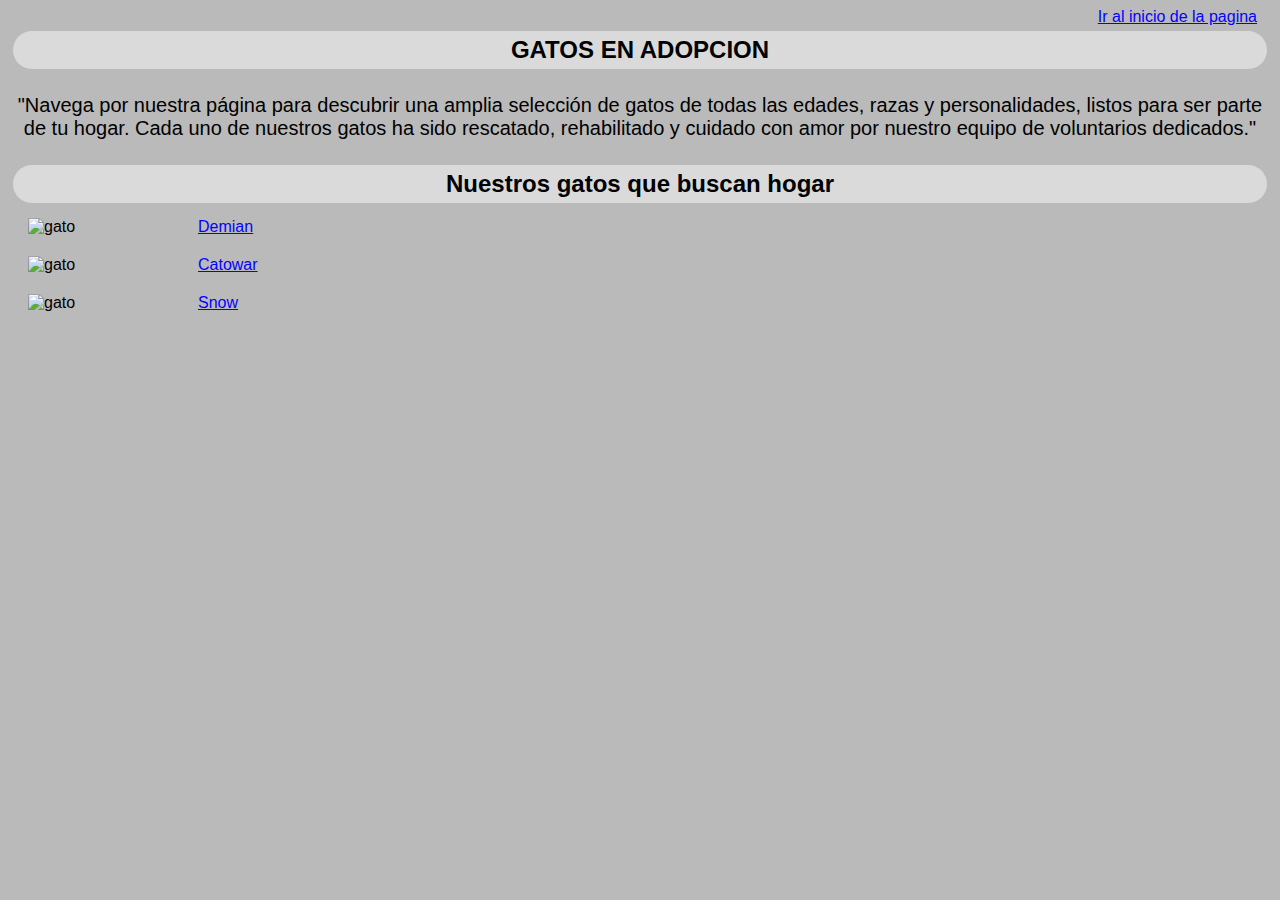
==== gatos.html @ 6b24a6e1 "Tercer commit" ====
<!DOCTYPE html>
<html lang="en">
<head>
    <meta charset="UTF-8">
    <meta name="viewport" content="width=device-width, initial-scale=1.0">
    <title>Seccion gatos</title>
    <link rel="stylesheet" href="assets/css/styles.css">
    <link rel="stylesheet" href="assets/css/normalizar.css"
</head>
<body class="cuerpo_centrado fondo_letra direcciones">
    <header>
        <div style="display: flex; justify-content: right;"">
            <a href="index.html">Ir al inicio de la pagina</a>
        </div>
        <h2>GATOS EN ADOPCION</h2>
        <p class="description_medio">"Navega por nuestra página para descubrir una amplia selección de gatos de todas las edades, razas y personalidades, listos para ser parte de tu hogar. Cada uno de nuestros gatos ha sido rescatado, rehabilitado y cuidado con amor por nuestro equipo de voluntarios dedicados."</p>
    </header>

    <main class="direcciones imagenes">
        <h2>Nuestros gatos que buscan hogar</h2>
        <div style="display: flex;">
            <img src="assets/img/gato1.png" alt="gato">
            <a href="assets/fichas/gatos/demian.html">Demian</a>
        </div>  
        <div style="display: flex;">  
            <img src="assets/img/gato2.png" alt="gato">
            <a href="assets/fichas/gatos/catowar.html">Catowar</a>
        </div>
        <div style="display: flex;">
            <img src="assets/img/gato3.png" alt="gato">
            <a href="assets/fichas/gatos/snow.html">Snow</a>
        </div>
    </main>

</body>
</html>
---- assets/css/styles.css ----
.fondo_letra{
    font-family: sans-serif;
    background-color: hsl(0, 0%, 73%);
}

.cuerpo_centrado h1, h2, h3, h4{
    text-align: center;    
    padding: 5px;
    background-color: rgb(218, 218, 218);
    border-radius: 2rem;
    margin: 5px;
}

.description_medio{
    font-size: 20px;
    text-align: center;
    margin: 25px auto;
}

.ul li{
    list-style: none;
    text-align: left;
    font-size: 20px;
}

.imagenes img{
    width: 150px;
    padding: 10px;
    margin: auto 10px;
}

.imagenes_fichas img{
    width: 300px;
    padding: auto;
    margin: 10px;

}

.direcciones a{
    color: rgb(3, 3, 255);
    padding-right: 15px;
    margin: auto 0px;
}
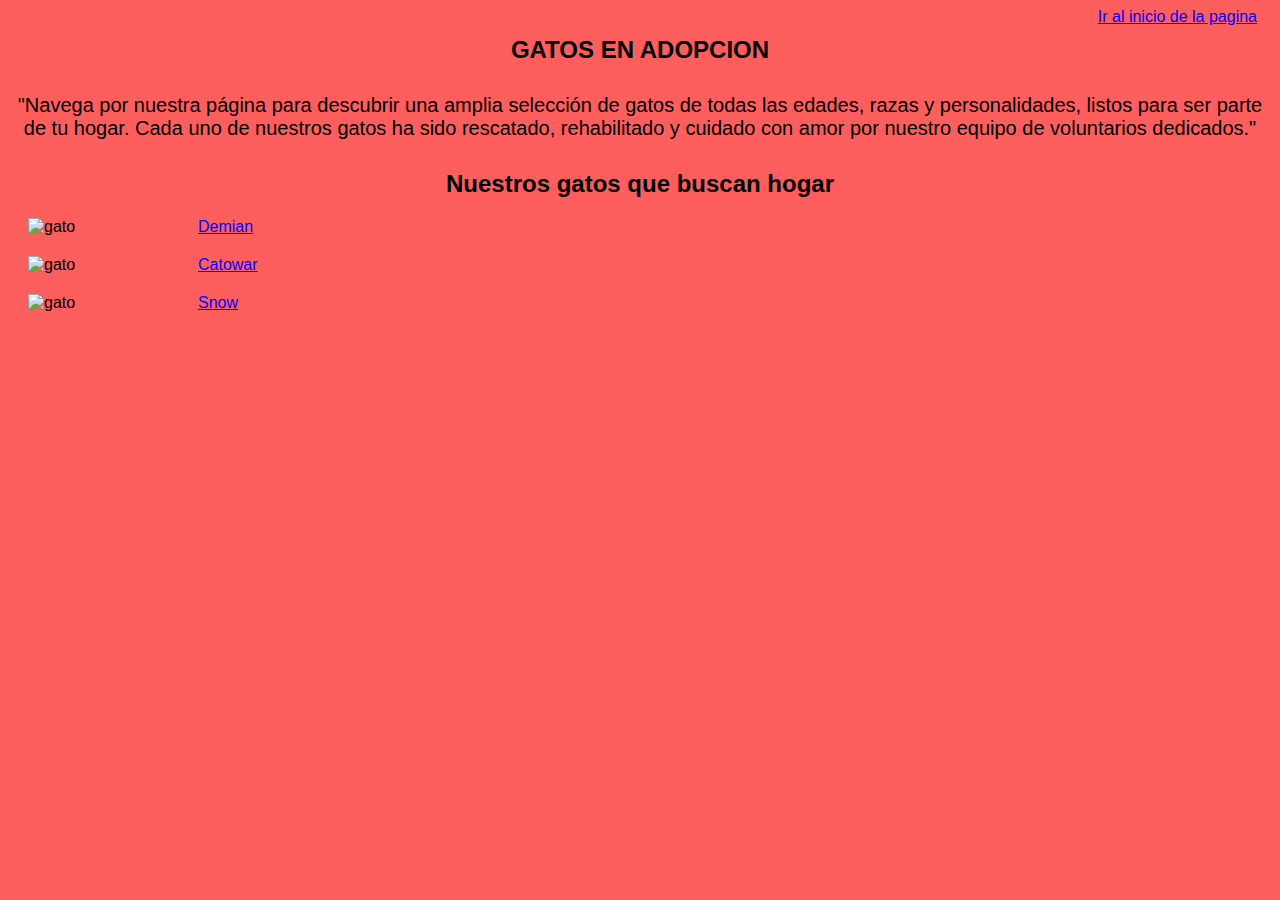
==== commit 326a2ea3: "Segundo commit en pruebas colores" ====
--- a/gatos.html
+++ b/gatos.html
@@ -7,7 +7,7 @@
     <link rel="stylesheet" href="assets/css/styles.css">
     <link rel="stylesheet" href="assets/css/normalizar.css"
 </head>
-<body class="cuerpo_centrado fondo_letra direcciones">
+<body class="cuerpo_centrado fondo_letra direcciones" style="background-color: rgb(252, 94, 94);">
     <header>
         <div style="display: flex; justify-content: right;"">
             <a href="index.html">Ir al inicio de la pagina</a>
--- a/assets/css/styles.css
+++ b/assets/css/styles.css
@@ -1,12 +1,11 @@
 .fondo_letra{
     font-family: sans-serif;
-    background-color: hsl(0, 0%, 73%);
+    background-color: hsl(0, 0%, 0%);
 }
 
 .cuerpo_centrado h1, h2, h3, h4{
     text-align: center;    
     padding: 5px;
-    background-color: rgb(218, 218, 218);
     border-radius: 2rem;
     margin: 5px;
 }
@@ -40,4 +39,10 @@
     color: rgb(3, 3, 255);
     padding-right: 15px;
     margin: auto 0px;
+    text-align: left;
+}
+
+a:hover{
+    cursor: pointer;
+    color: rgb(7, 94, 255);
 }